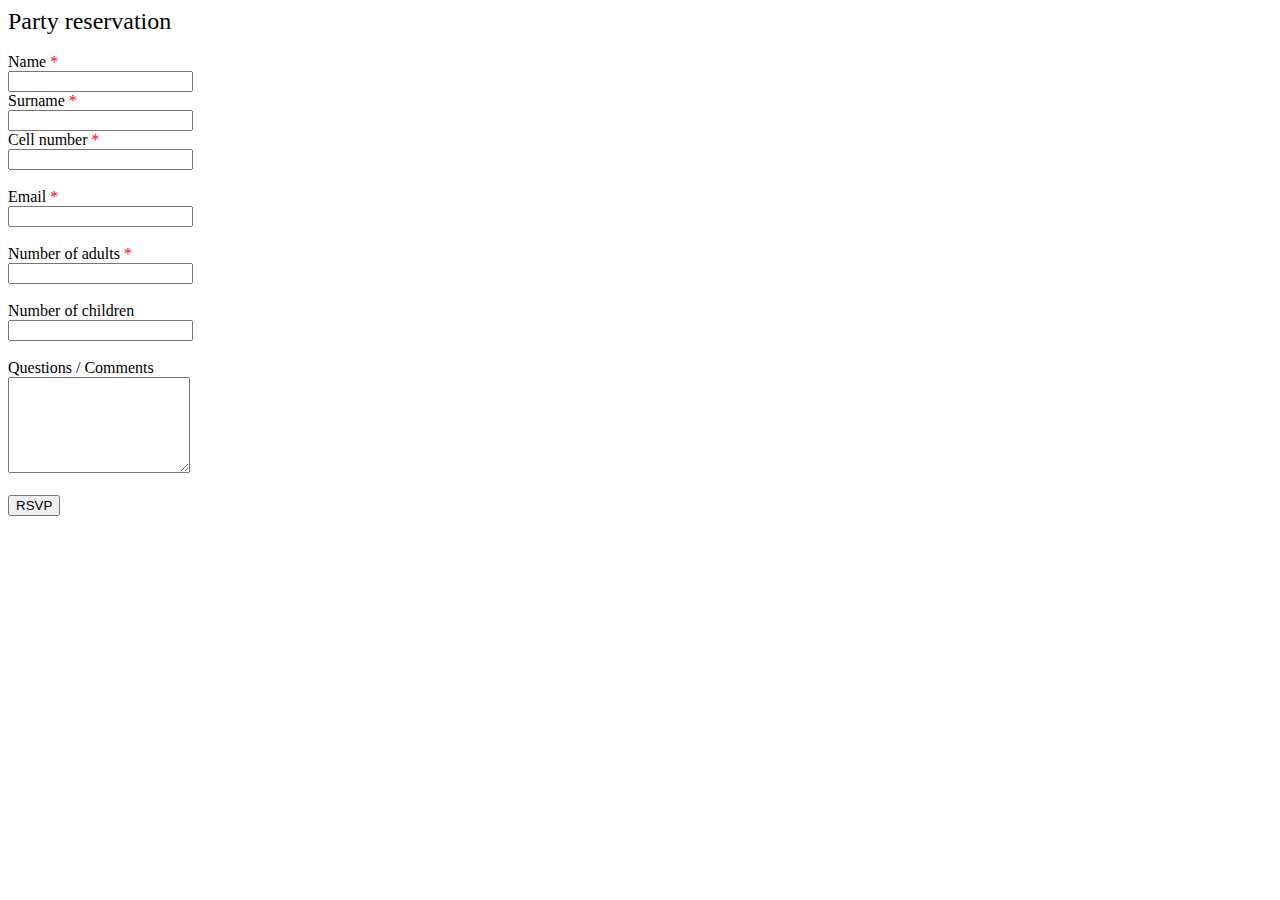
==== index.html @ 2354c189 "layout added" ====
<!DOCTYPE html>
<html>

<head>
	<title>AddEvent</title>
	<meta name="Description" content="event invitation allowing user to add to online Calendar" />
	<meta name="Keywords" content="event, Calendar, online" />
	<meta name="Author" content="Phatutshedzo Makushu" />

	<meta charset="utf-8" />
</head>

<body>

	<form method="post" action="calender.html">
		<div style="max-width: 400px;">
		</div>
		<div style="padding-bottom: 18px;font-size : 24px;">Party reservation</div>
		<div style=" margin-left: 0; margin-right: 1%; max-width: 49%;">Name<span style="color: red;">
					*</span><br />
				<input type="text" id="name" name="name" style="max-width: 100%;" class="form-control" required />
			</div>
			<div style=" margin-left: 0; margin-right: 1; max-width: 49%;">Surname<span style="color: red;">
					*</span><br />
				<input type="text" id="surname" name="surname" style="max-width: 100%;" class="form-control" required />
			</div>
		
		<div style="padding-bottom: 18px;">Cell number<span style="color: red;"> *</span><br />
			<input type="text" id="cell" name="cell" style="max-width : 450px;" class="form-control" required />
		</div>
		<div style="padding-bottom: 18px;">Email<span style="color: red;"> *</span><br />
			<input type="text" id="email" name="email" style="max-width : 450px;" class="form-control" required />
		</div>


		<div style="padding-bottom: 18px;">Number of adults<span style="color: red;"> *</span><br />
			<input type="number" id="numAdults" name="numAdults" style="max-width : 250px;" class="form-control"
				required />
		</div>
		<div style="padding-bottom: 18px;">Number of children<br />
			<input type="number" id="numChildren" name="numChildren" style="max-width : 250px;" class="form-control" />
		</div>
		<div style="padding-bottom: 18px;">Questions / Comments<br />
			<textarea id="comments" name="comments" style="max-width : 450px;" rows="6" class="form-control"></textarea>
		</div>
		<div style="padding-bottom: 18px;"><input name="skip_Submit" value="RSVP"
					type="submit" /></div>
		<div>
		</div>
	</form>

</body>

</html>


</script>
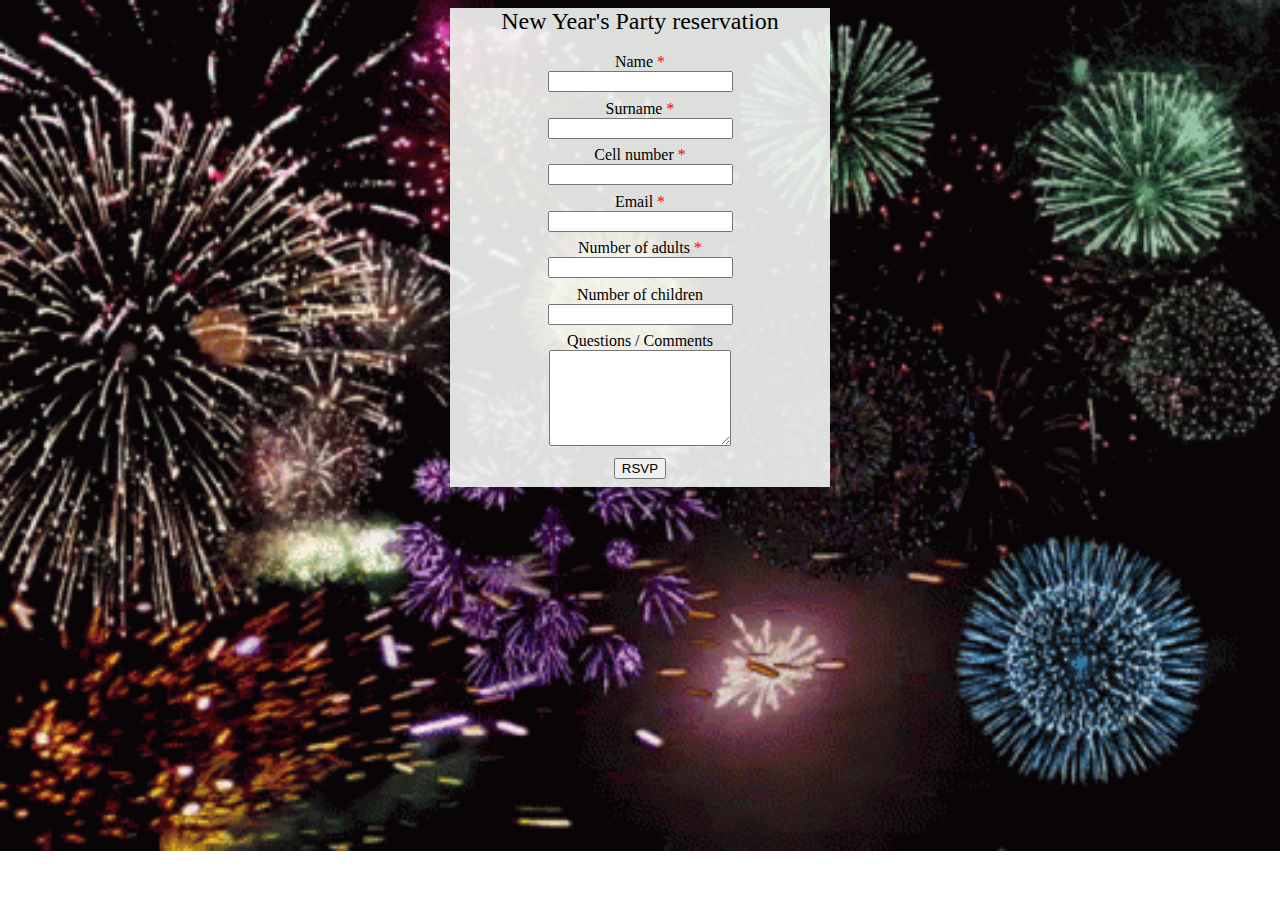
==== commit f0412a40: "styling added" ====
--- a/index.html
+++ b/index.html
@@ -2,51 +2,48 @@
 <html>
 
 <head>
-	<title>AddEvent</title>
+	<title>Happ New Year</title>
 	<meta name="Description" content="event invitation allowing user to add to online Calendar" />
 	<meta name="Keywords" content="event, Calendar, online" />
 	<meta name="Author" content="Phatutshedzo Makushu" />
 
 	<meta charset="utf-8" />
+	<link rel="stylesheet" href="css/style.css" />
 </head>
 
 <body>
+	<form method="post" action="calender.html">
+		<div id="wrapper">
+			<div class="group-title">New Year's Party reservation</div>
+			<div class="group-position">Name<span style="color: red;"> *</span><br />
 
-	<form method="post" action="calender.html">
-		<div style="max-width: 400px;">
-		</div>
-		<div style="padding-bottom: 18px;font-size : 24px;">Party reservation</div>
-		<div style=" margin-left: 0; margin-right: 1%; max-width: 49%;">Name<span style="color: red;">
-					*</span><br />
-				<input type="text" id="name" name="name" style="max-width: 100%;" class="form-control" required />
+				<input type="text" id="name" name="name" id="group-input" required />
 			</div>
-			<div style=" margin-left: 0; margin-right: 1; max-width: 49%;">Surname<span style="color: red;">
-					*</span><br />
-				<input type="text" id="surname" name="surname" style="max-width: 100%;" class="form-control" required />
+			<div class="group-position">Surname<span style="color: red;"> *</span><br />
+
+				<input type="text" id="surname" name="surname" id="group-input" required />
 			</div>
-		
-		<div style="padding-bottom: 18px;">Cell number<span style="color: red;"> *</span><br />
-			<input type="text" id="cell" name="cell" style="max-width : 450px;" class="form-control" required />
-		</div>
-		<div style="padding-bottom: 18px;">Email<span style="color: red;"> *</span><br />
-			<input type="text" id="email" name="email" style="max-width : 450px;" class="form-control" required />
-		</div>
+
+			<div class="group-position">Cell number<span style="color: red;"> *</span><br />
+				<input type="text" id="cell" name="cell" id="group-input" required />
+			</div>
+			<div class="group-position">Email<span style="color: red;"> *</span><br />
+				<input type="text" id="email" name="email" required />
+			</div>
 
 
-		<div style="padding-bottom: 18px;">Number of adults<span style="color: red;"> *</span><br />
-			<input type="number" id="numAdults" name="numAdults" style="max-width : 250px;" class="form-control"
-				required />
-		</div>
-		<div style="padding-bottom: 18px;">Number of children<br />
-			<input type="number" id="numChildren" name="numChildren" style="max-width : 250px;" class="form-control" />
-		</div>
-		<div style="padding-bottom: 18px;">Questions / Comments<br />
-			<textarea id="comments" name="comments" style="max-width : 450px;" rows="6" class="form-control"></textarea>
-		</div>
-		<div style="padding-bottom: 18px;"><input name="skip_Submit" value="RSVP"
-					type="submit" /></div>
-		<div>
-		</div>
+			<div class="group-position">Number of adults<span style="color: red;"> *</span><br />
+				<input type="number" id="numAdults" name="numAdults" required />
+			</div>
+			<div class="group-position">Number of children<br />
+				<input type="number" id="numChildren" name="numChildren" />
+			</div>
+			<div class="group-position">Questions / Comments<br />
+				<textarea id="comments" name="comments" rows="6"></textarea>
+			</div>
+			<div class="group-position"><input name="skip_Submit" value="RSVP" type="submit" /></div>
+			<div>
+			</div>
 	</form>
 
 </body>
--- a/css/style.css
+++ b/css/style.css
@@ -0,0 +1,23 @@
+body {
+    
+    background-image: url("../images/eight.gif");
+    background-repeat: no-repeat;
+    background-size: cover;
+    text-align: center;
+}
+
+.group-title{
+    padding-bottom: 18px;font-size : 24px;
+
+}
+
+.group-position{
+    padding-bottom: 2%;
+}
+
+
+#wrapper{
+    background: rgba(244, 247, 244, 0.9);
+    margin: auto;
+    width: 30%;
+}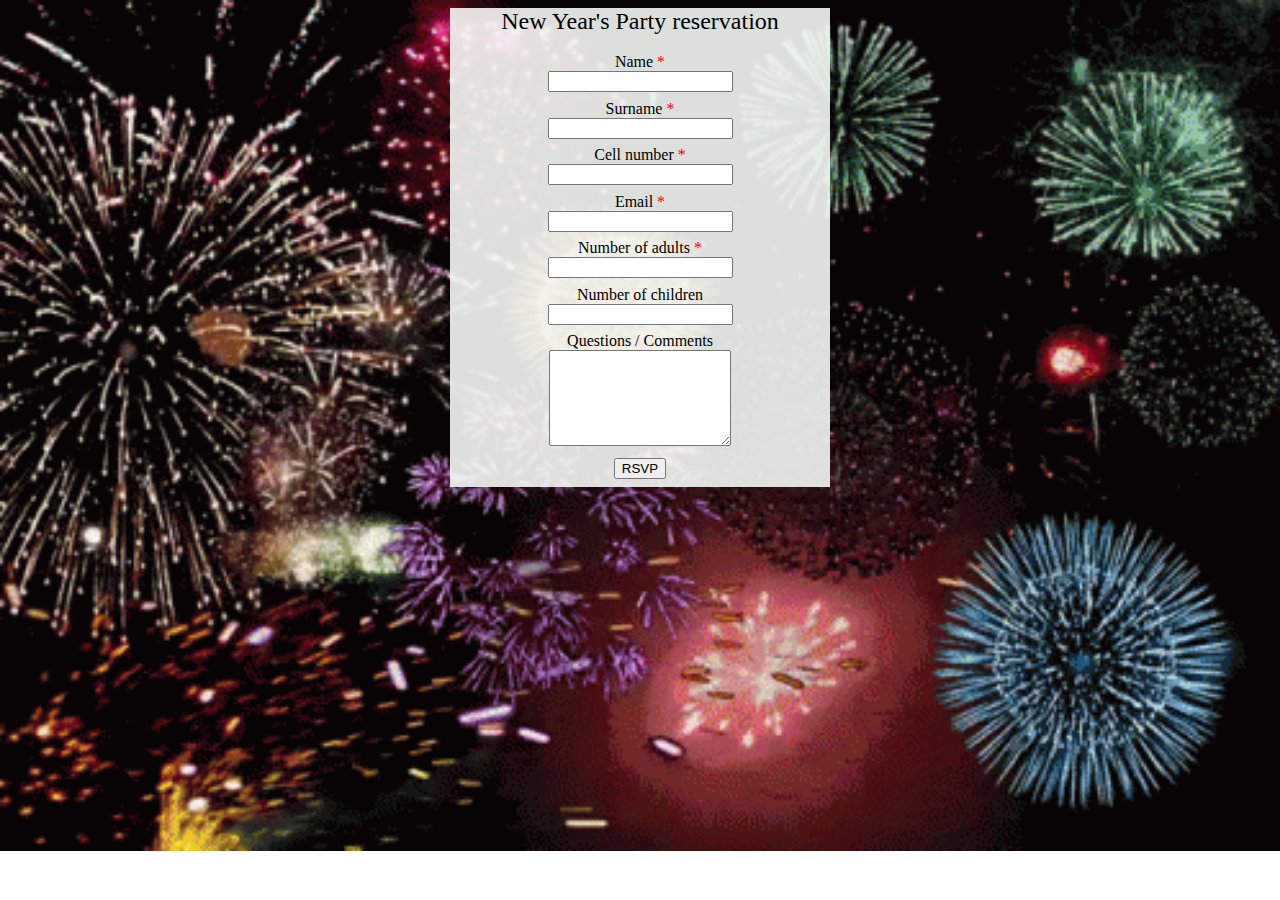
==== commit 9f6af114: "calender working" ====
--- a/index.html
+++ b/index.html
@@ -12,7 +12,7 @@
 </head>
 
 <body>
-	<form method="post" action="calender.html">
+	<form action="calender.html">
 		<div id="wrapper">
 			<div class="group-title">New Year's Party reservation</div>
 			<div class="group-position">Name<span style="color: red;"> *</span><br />
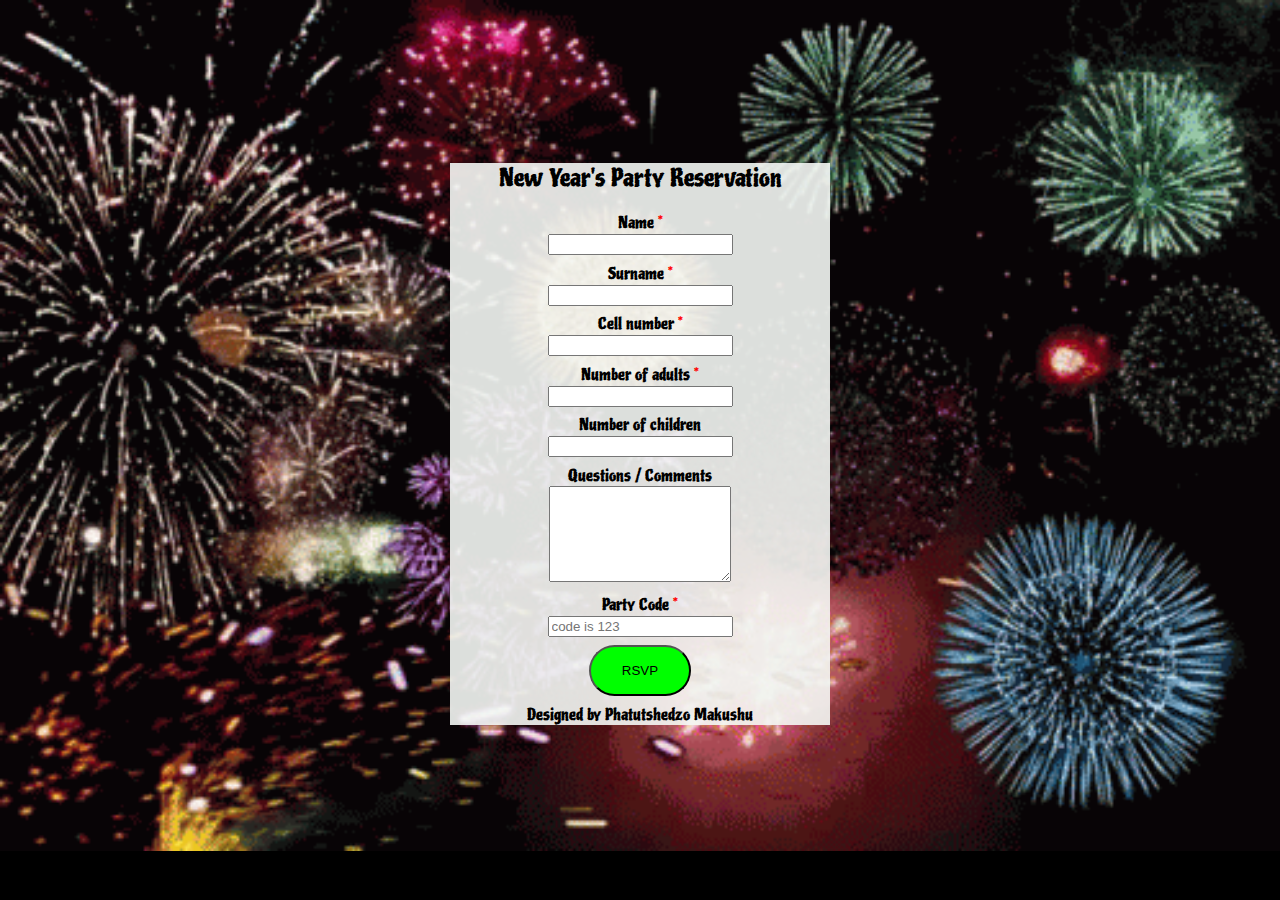
==== commit e05ccee2: "calender link fixed" ====
--- a/index.html
+++ b/index.html
@@ -3,49 +3,56 @@
 
 <head>
 	<title>Happ New Year</title>
+	<meta name="viewport" content="width=device-width, initial-scale=1">
 	<meta name="Description" content="event invitation allowing user to add to online Calendar" />
 	<meta name="Keywords" content="event, Calendar, online" />
 	<meta name="Author" content="Phatutshedzo Makushu" />
 
 	<meta charset="utf-8" />
+	<link href="https://fonts.googleapis.com/css2?family=Piedra&display=swap" rel="stylesheet">
 	<link rel="stylesheet" href="css/style.css" />
 </head>
 
 <body>
+	<video autoplay muted loop id="myVideo">
+		<source src="../images/eight.gif" type="video/gif">
+		Your browser does not support HTML5 video.
+	</video>
+
 	<form action="calender.html">
 		<div id="wrapper">
-			<div class="group-title">New Year's Party reservation</div>
+			<div class="group-title">New Year's Party Reservation</div>
 			<div class="group-position">Name<span style="color: red;"> *</span><br />
 
-				<input type="text" id="name" name="name" id="group-input" required />
+				<input type="text" id="name" id="group-input" required />
 			</div>
 			<div class="group-position">Surname<span style="color: red;"> *</span><br />
 
-				<input type="text" id="surname" name="surname" id="group-input" required />
+				<input type="text" id="surname" id="group-input" required />
 			</div>
 
 			<div class="group-position">Cell number<span style="color: red;"> *</span><br />
-				<input type="text" id="cell" name="cell" id="group-input" required />
+				<input type="tel" id="cell" id="group-input" pattern="[0]{1}[1-9]{1}[0-9]{8}" required />
 			</div>
-			<div class="group-position">Email<span style="color: red;"> *</span><br />
-				<input type="text" id="email" name="email" required />
-			</div>
-
-
+		
 			<div class="group-position">Number of adults<span style="color: red;"> *</span><br />
-				<input type="number" id="numAdults" name="numAdults" required />
+				<input type="number" id="numAdults" required />
 			</div>
 			<div class="group-position">Number of children<br />
-				<input type="number" id="numChildren" name="numChildren" />
+				<input type="number" id="numChildren"/>
 			</div>
 			<div class="group-position">Questions / Comments<br />
-				<textarea id="comments" name="comments" rows="6"></textarea>
+				<textarea rows="6"></textarea>
 			</div>
-			<div class="group-position"><input name="skip_Submit" value="RSVP" type="submit" /></div>
-			<div>
+			<div class="group-position">Party Code<span style="color: red;"> *</span><br />
+				<input type="text" id="numChildren" pattern="[1]{1}[2]{1}[3]{1}" placeholder="code is 123"/>
 			</div>
+			<div class="group-position">
+				<input type="submit" id="submit" value="RSVP"/>
+			</div>
+			
 	</form>
-
+		<footer>Designed by Phatutshedzo Makushu</footer>
 </body>
 
 </html>
--- a/css/style.css
+++ b/css/style.css
@@ -1,23 +1,59 @@
+/* body */
 body {
-    
+    background-color: #000;
     background-image: url("../images/eight.gif");
     background-repeat: no-repeat;
-    background-size: cover;
+    background-size: cover; 
     text-align: center;
+    font-family: 'Piedra', cursive;
 }
 
+/* title on the form */
 .group-title{
-    padding-bottom: 18px;font-size : 24px;
-
+    padding-bottom: 18px;
+    font-size : 24px;
 }
 
+/* inputs positions */
 .group-position{
     padding-bottom: 2%;
 }
 
-
+/* div that circles other divs */
 #wrapper{
     background: rgba(244, 247, 244, 0.9);
     margin: auto;
     width: 30%;
-}+}
+
+/* submit button */
+#submit{
+        background-color:#00ff00;
+        border-radius:28px;
+        color:#000;
+        padding:16px 31px;
+    }
+
+/* submit button on hover */
+#submit:hover {
+    background-color:#000;
+    color: #00ff00;
+}
+  
+@media (max-width: 700px) {
+    /* media query for body */
+    body{
+        background-color: #000;  
+        background-image: url("../images/eight.gif");
+        background-repeat: no-repeat;
+        background-size: cover; 
+        text-align: center;
+    }
+
+    /* media query for div that circles other divs */
+    #wrapper{
+        background: rgba(244, 247, 244, 0.9);
+        margin: auto;
+        width: 50%;
+    }
+}
